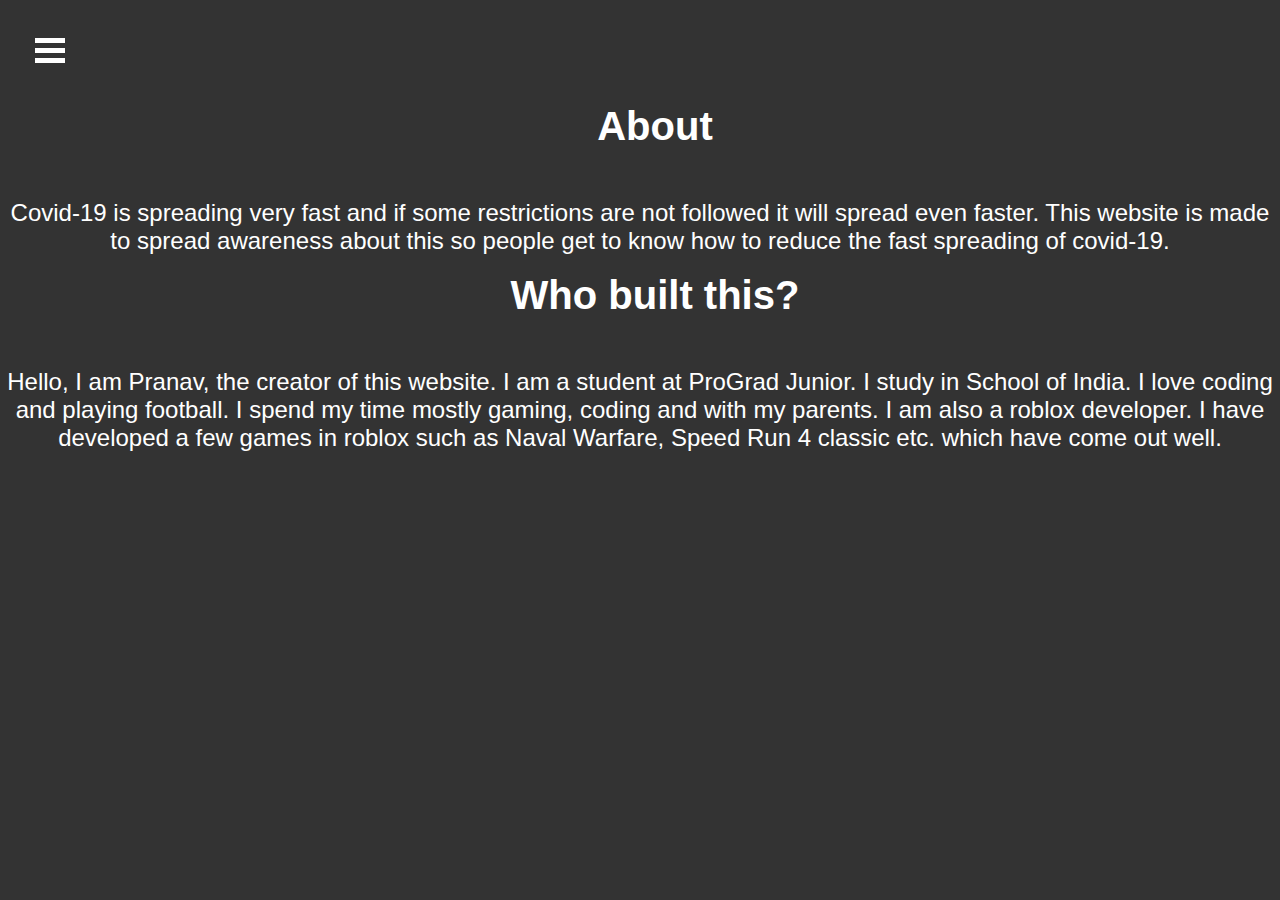
==== about.html @ 3528e9f1 "Add files via upload" ====
<!DOCTYPE html>
<html lang="en">
<head>
    <meta charset="UTF-8">
    <meta http-equiv="X-UA-Compatible" content="IE=edge">
    <meta name="viewport" content="width=device-width, initial-scale=1.0">
    <title>About</title>
    <link rel="stylesheet" href="about.css">
</head>
<body>
    <button id="openn">
        <div class="line"></div>
        <div class="line"></div>
        <div class="line"></div>
      </button>
     <nav id="nav" style="display: none;">
       <button id="closee">X</button>
       <h1 id="title">Covid-19</h1>
       <p id="one"><a href="index.html">Home</a></p>
       <p><a href="solution.html">Solutions</a></p>
       <p><a href="quiz.html">Quiz</a></p>
       <p><a href="comments.html">Comments</a></p>
       <p><a href="about.html">About</a></p>
     </nav>
     <h1>About</h1>
     <p>Covid-19 is spreading very fast and if some restrictions are not followed it will spread even faster. This website is made to spread awareness about this so people get to know how to reduce the fast spreading of covid-19.</p>
     <br>
     <h1>Who built this?</h1>
     <p>Hello, I am Pranav, the creator of this website. I am a student at ProGrad Junior. I study in School of India. I love coding and playing football. I spend my time mostly gaming, coding and with my parents. I am also a roblox developer. I have developed a few games in roblox such as Naval Warfare, Speed Run 4 classic etc. which have come out well.</p>
    <script src="./about.js"></script>
</body>
</html>
---- about.css ----
@import url('https://fonts.googleapis.com/css2?family=Russo+One&display=swap');
body {
  background-color: #333333;
  font-family: sans-serif;
  color: white;
}
#title {
    margin-top: 30px;
}
#nav {
  transition: 0.7s linear;
  opacity: 0;
  width: 0px;
  height: 100vh;
  background: #696969;
  position: absolute;
  top:0;
  z-index: -1;
  color: white;
  z-index: 10;
  text-align: center;
  display: none;
  position: absolute;
}
* {
  margin: 0;
  padding: 0;
  box-sizing: border-box;
}
#openn {
  width: 100px;
  height: 100px;
  cursor: pointer;
  border: none; 
  z-index: 99;
  background: transparent;
}
#nav {
  display: flex;
  flex-direction: column;
  align-items: center;
  justify-content: space-between;
}
#nav p a{
  font-size: 1.80em;
  cursor: pointer;
  transition: 0.5s;
  font-family: 'Russo one';
  white-space: no-wrap;
  color: white;
  text-decoration: none;
}
#nav p a:hover {
  color: black;
}
*::selection{
  background: white;
  color: black;
}
#nav h1{
  font-size: 4em;
  font-family: 'Russo one';
  white-space: no-wrap;
}
#nav p {
  margin-top: 70px;
  margin-bottom: 70px;
}
.line {
  width: 30%;
  height: 5px;
  background: white;
  margin: 5px;
  margin-left: 35%;
}
#nav button {
  border: none;
  font-size: 2em;
  width: 50px;
  height: 50px;
  cursor: pointer;
  color: black;
  float: right;
}
h1 {
  font-size: 2.5em;
  padding-left: 30px;
  text-align: center;
  margin-bottom: 50px;
}
p {
  font-size: 1.5em;
  text-align: center;
}
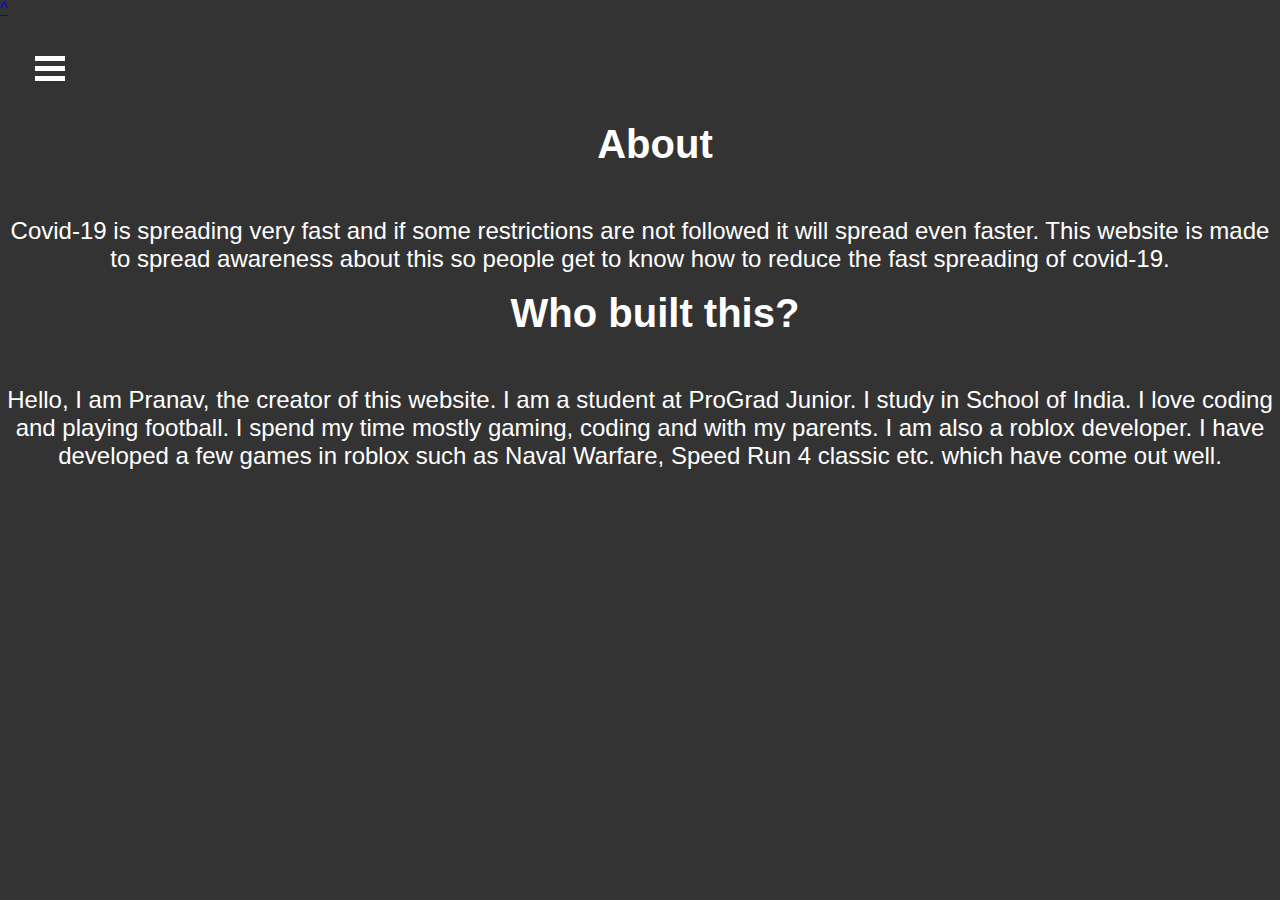
==== commit f82f6f1a: "Update about.html" ====
--- a/about.html
+++ b/about.html
@@ -8,6 +8,7 @@
     <link rel="stylesheet" href="about.css">
 </head>
 <body>
+    <div class="top-container"><a href="#heading" id="top">^</a></div>
     <button id="openn">
         <div class="line"></div>
         <div class="line"></div>
@@ -29,4 +30,4 @@
      <p>Hello, I am Pranav, the creator of this website. I am a student at ProGrad Junior. I study in School of India. I love coding and playing football. I spend my time mostly gaming, coding and with my parents. I am also a roblox developer. I have developed a few games in roblox such as Naval Warfare, Speed Run 4 classic etc. which have come out well.</p>
     <script src="./about.js"></script>
 </body>
-</html>+</html>
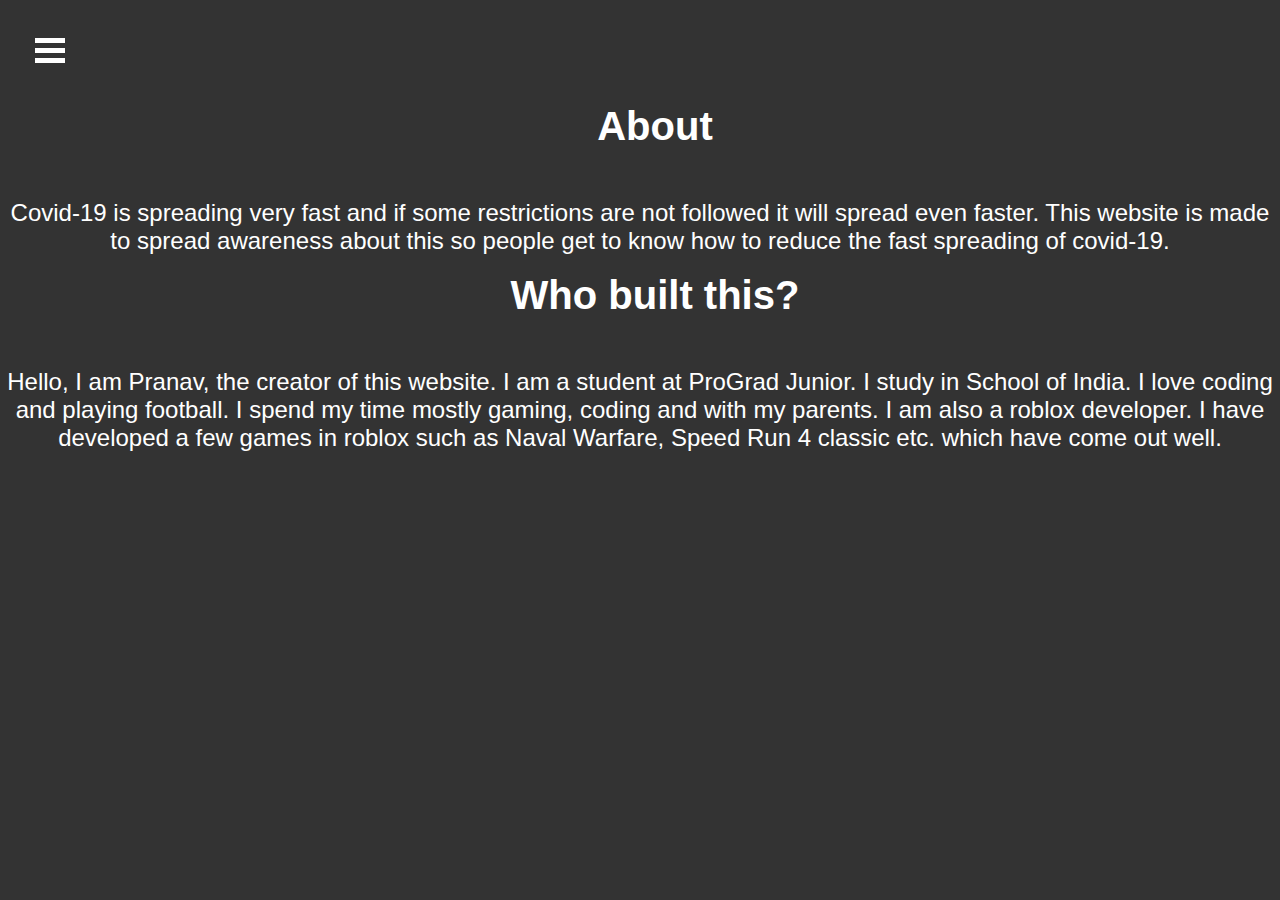
==== commit 987e48db: "Update about.html" ====
--- a/about.html
+++ b/about.html
@@ -8,7 +8,6 @@
     <link rel="stylesheet" href="about.css">
 </head>
 <body>
-    <div class="top-container"><a href="#heading" id="top">^</a></div>
     <button id="openn">
         <div class="line"></div>
         <div class="line"></div>
